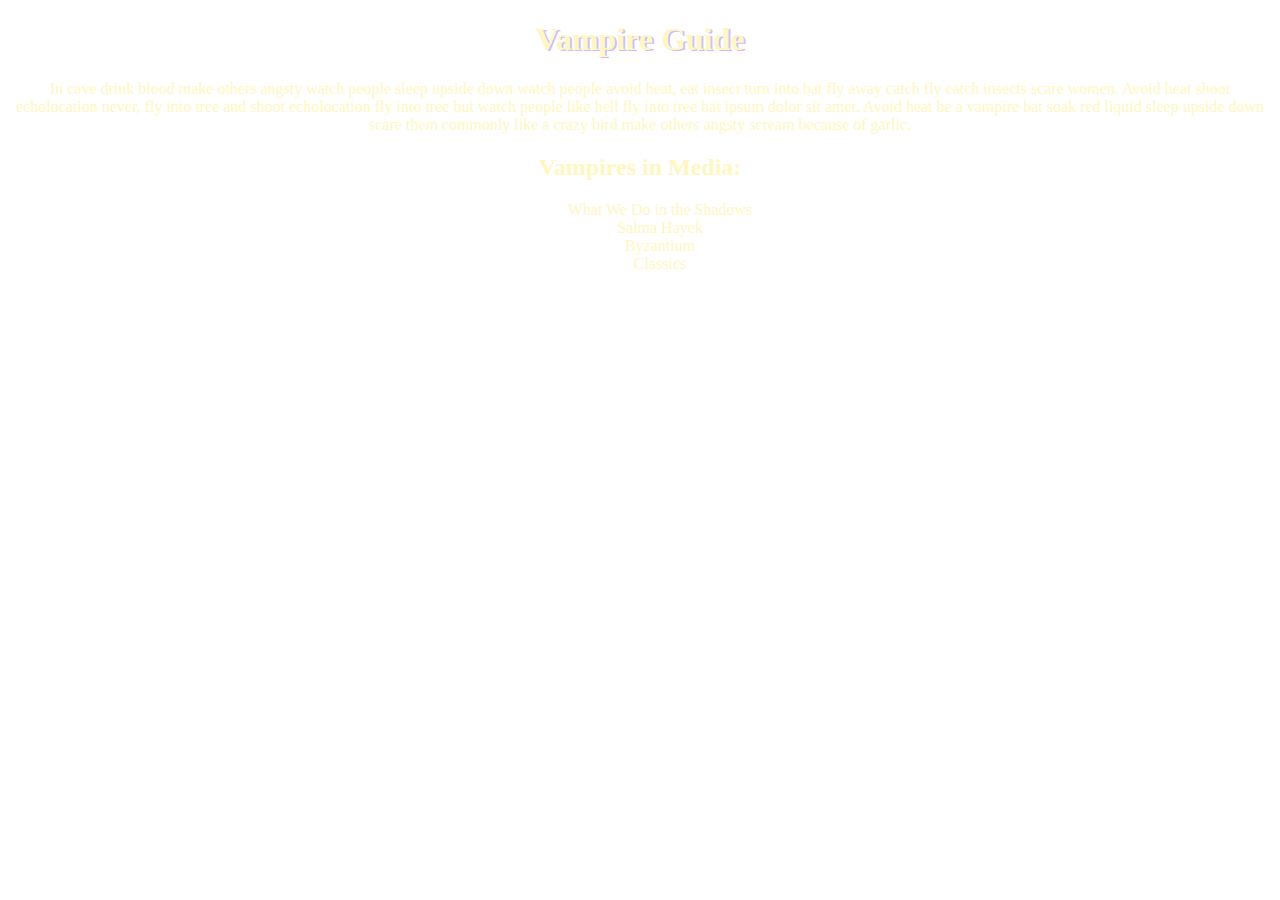
==== index.html @ 65fc9c59 "add basic html and starting css" ====
<!DOCTYPE html>
<html>
  <head>
    <link href="css/styles.css" rel="stylesheet" type="text/css">
    <title>Vampires</title>
  </head>
  <body>
    <h1 class="main">Vampire Guide</h1>
    <p>In cave drink blood make others angsty watch people sleep upside down watch people avoid heat, eat insect turn into bat fly away catch fly catch insects scare women. Avoid heat shoot echolocation never, fly into tree and shoot echolocation fly into tree but watch people like hell fly into tree bat ipsum dolor sit amet. Avoid heat be a vampire bat soak red liquid sleep upside down scare them commonly like a crazy bird make others angsty scream because of garlic.</p>
    <h2>Vampires in Media:</h2>
    <ul>
      <li><a href="wwdits.html">What We Do in the Shadows</a></li>
      <li><a href="salma.hayek.html">Salma Hayek</a></li>
      <li><a href="byzantium.html">Byzantium</a></li>
      <li><a href="classics.html">Classics</a></li>
    </ul>
  </body>
</html>
---- css/styles.css ----
body {
  background-image: url("https://visme.co/blog/wp-content/uploads/2017/07/50-Beautiful-and-Minimalist-Presentation-Backgrounds-018.jpg");
  background-repeat: no-repeat;
  background-size: cover;
  text-align: center;
  font-family: serif;
  color: #FFF7BF;
}
ul{
  list-style-type: none;
}
a {
  color: #FFF7BF;
  text-decoration: none;
}
.main{
  text-shadow: 2px 1px #C9BFFF;
}
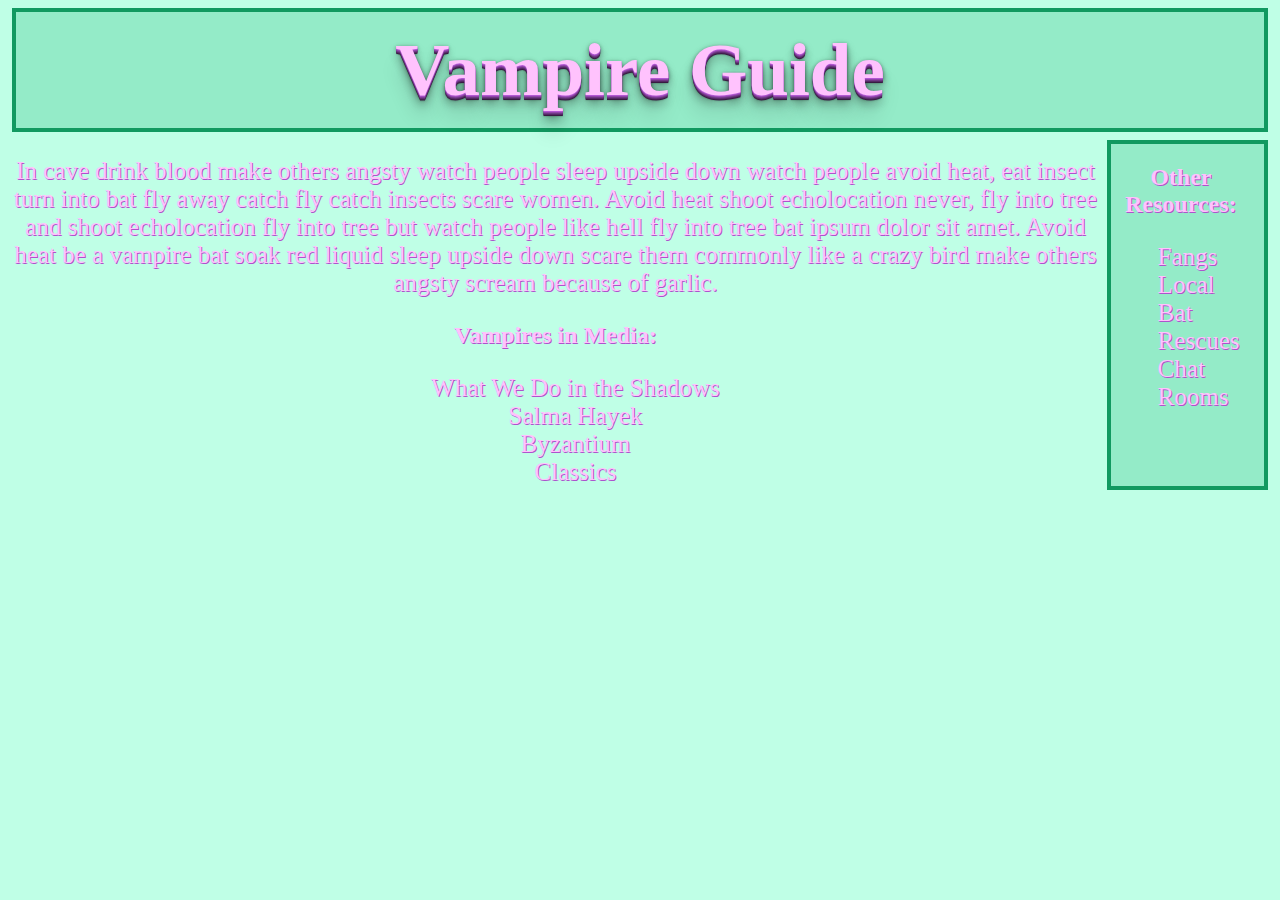
==== commit 48f059e1: "add and format pics" ====
--- a/index.html
+++ b/index.html
@@ -5,14 +5,23 @@
     <title>Vampires</title>
   </head>
   <body>
-    <h1 class="main">Vampire Guide</h1>
+    <h1>Vampire Guide</h1>
+    <dev class="sidebar">
+      <h2>Other Resources:</h2>
+      <ul>
+        <li><a href="https://vampfangs.com/category/fangs-teeth/scarecrow-fangs/">Fangs</a></li>
+        <li><a href="https://batworld.org/local-rescue/">Local Bat Rescues</a></li>
+        <li><a href="http://www.vampirewebsite.net/chatroom.html">Chat Rooms</a></li>
+      </ul>
+    </dev>
     <p>In cave drink blood make others angsty watch people sleep upside down watch people avoid heat, eat insect turn into bat fly away catch fly catch insects scare women. Avoid heat shoot echolocation never, fly into tree and shoot echolocation fly into tree but watch people like hell fly into tree bat ipsum dolor sit amet. Avoid heat be a vampire bat soak red liquid sleep upside down scare them commonly like a crazy bird make others angsty scream because of garlic.</p>
-    <h2>Vampires in Media:</h2>
-    <ul>
-      <li><a href="wwdits.html">What We Do in the Shadows</a></li>
-      <li><a href="salma.hayek.html">Salma Hayek</a></li>
-      <li><a href="byzantium.html">Byzantium</a></li>
-      <li><a href="classics.html">Classics</a></li>
-    </ul>
+      <h2>Vampires in Media:</h2>
+      <ul>
+        <li><a href="wwdits.html">What We Do in the Shadows</a></li>
+        <li><a href="salma.hayek.html">Salma Hayek</a></li>
+        <li><a href="byzantium.html">Byzantium</a></li>
+        <li><a href="classics.html">Classics</a></li>
+      </ul>
+
   </body>
 </html>
--- a/css/styles.css
+++ b/css/styles.css
@@ -1,18 +1,88 @@
 body {
-  background-image: url("https://visme.co/blog/wp-content/uploads/2017/07/50-Beautiful-and-Minimalist-Presentation-Backgrounds-018.jpg");
-  background-repeat: no-repeat;
-  background-size: cover;
+  background: #BFFFE6;
   text-align: center;
   font-family: serif;
-  color: #FFF7BF;
+  color: #FFC2FD;
+  text-shadow: 1px 1px #AD54CC;
 }
 ul{
   list-style-type: none;
+  font-size: 25px;
 }
 a {
-  color: #FFF7BF;
+  color: #FFC2FD;
   text-decoration: none;
 }
-.main{
-  text-shadow: 2px 1px #C9BFFF;
+h1 {
+  text-shadow: 2px 1px #D266F7;
+  text-shadow: 0 1px 0 #B357D4,
+               0 2px 0 #8F45A8,
+               0 3px 0 #703785,
+               0 4px 0 #542963,
+               0 5px 0 #381B42,
+               0 6px 1px rgba(0,0,0,.1),
+               0 0 5px rgba(0,0,0,.1),
+               0 1px 3px rgba(0,0,0,.3),
+               0 3px 5px rgba(0,0,0,.2),
+               0 5px 10px rgba(0,0,0,.25),
+               0 10px 10px rgba(0,0,0,.2),
+               0 20px 20px rgba(0,0,0,.15);
 }
+.trial {
+  font-style: italic;
+}
+.sidebar{
+  text-align: center;
+  border: 4px solid #119960;
+  margin: 4px;
+  padding-left: 7px;
+  padding-bottom: 50px;
+  padding-right: 20px;
+  width: 10%;
+  float: right;
+  background-color: rgba(84, 204, 154, .40);
+  vertical-align: top;
+}
+.home{
+  float: none;
+  vertical-align: bottom;
+}
+img {
+  float: left;
+  width: 400px;
+  height: 200px;
+  border: 4px solid #119960;
+  padding: 5px;
+  background-color: rgba(84, 204, 154, .40);
+  margin: 7px;
+}
+.elevator img {
+  float: left;
+  width: 1050px;
+  height: 500px;
+  border: 4px solid #119960;
+  padding: 5px;
+  background-color: rgba(84, 204, 154, .40);
+  margin: 7px;
+}
+h1 {
+  font-size: 75px;
+  border: 4px solid #119960;
+  margin: 4px;
+  padding: 15px;
+  background-color: rgba(84, 204, 154, .40)
+}
+p{
+  font-size: 25px;
+}
+.columns {
+  width: 300px;
+  float: left;
+}
+.sidebar li {
+  text-align: left;
+}
+.dracula img {
+  width: 250px;
+  height: 300px;
+}
